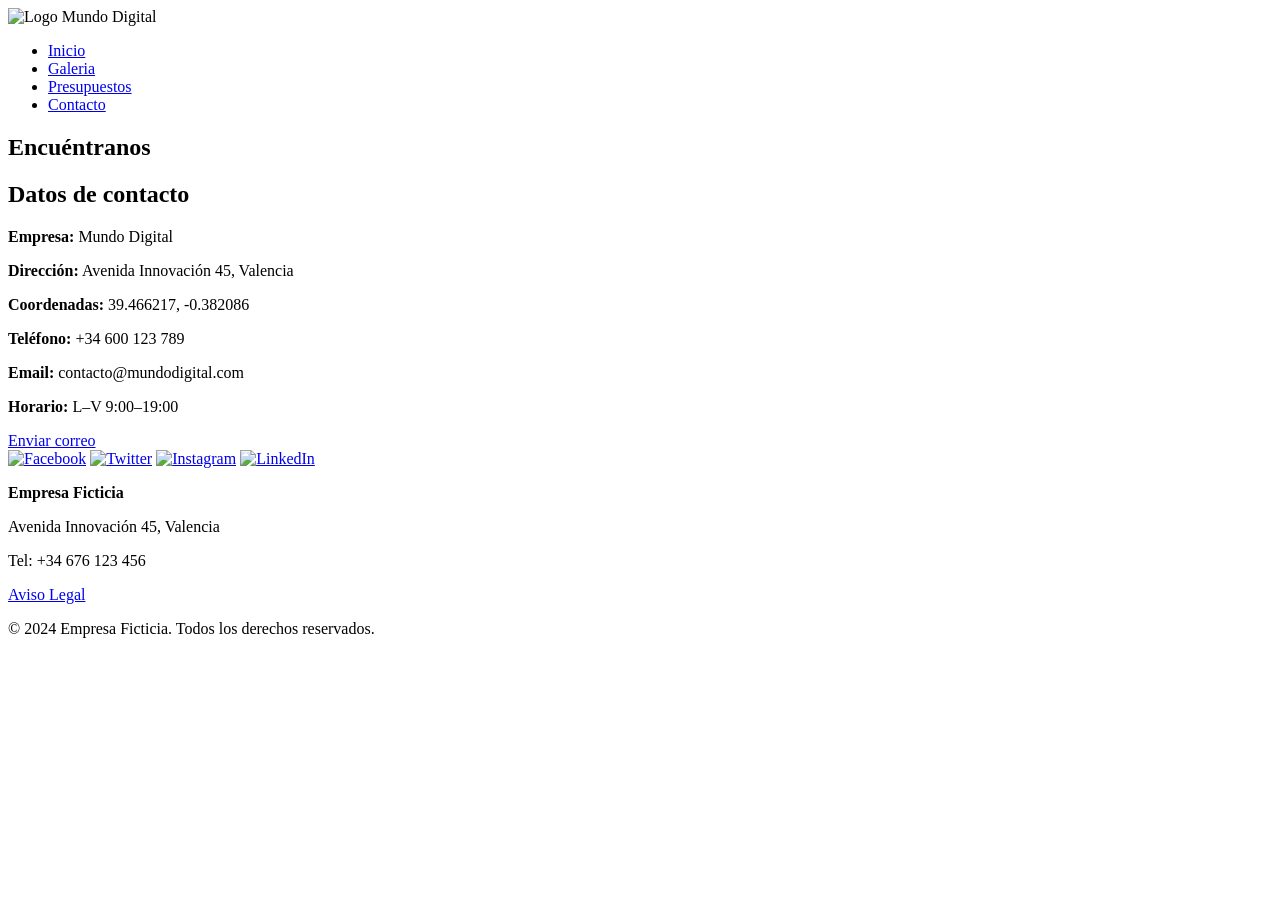
==== VIEWS/contacto.html @ ee9db118 "Add files via upload" ====
<!DOCTYPE html>
<html lang="es">
  <head>
    <meta charset="UTF-8">
    <meta name="viewport" content="width=device-width, initial-scale=1.0">
    <title>Contacto – Mundo Digital</title>
    <link rel="stylesheet" href="../CSS/contacto.css">
    <link rel="stylesheet" href="https://unpkg.com/leaflet/dist/leaflet.css">
  </head>

  <body>

    <!-- ================= HEADER ================= -->
    <header>
      <div class="logo-img">
        <img src="../assets/images/Ddigital-horizontal.png" alt="Logo Mundo Digital">
      </div>

      <nav>
        <ul class="menu">
          <li><a href="../index.html">Inicio</a></li>
          <li><a href="../VIEWS/galeria.html">Galeria</a></li>
          <li><a href="../VIEWS/presupuesto.html">Presupuestos</a></li>
          <li><a href="../VIEWS/contacto.html">Contacto</a></li>
        </ul>
      </nav>
    </header>

    <!-- ================= MAPA ================= -->
    <section class="section-card">
      <h1>Encuéntranos</h1>
      <div id="map"></div>
    </section>

    <!-- ================= DATOS DE CONTACTO ================= -->
    <section class="section-card">
      <h2>Datos de contacto</h2>

      <p><strong>Empresa:</strong> Mundo Digital</p>
      <p><strong>Dirección:</strong> Avenida Innovación 45, Valencia</p>
      <p><strong>Coordenadas:</strong> 39.466217, -0.382086</p>
      <p><strong>Teléfono:</strong> +34 600 123 789</p>
      <p><strong>Email:</strong> contacto@mundodigital.com</p>
      <p><strong>Horario:</strong> L–V 9:00–19:00</p>

      <a href="mailto:contacto@mundodigital.com" class="btn">Enviar correo</a>
    </section>
    
    <!-- ================= FOOTER ================= -->
    <footer class="footer">
      <div class="footer-content" >
        
        <!-- Redes sociales -->
        <div class="footer-social">
          <a href="#"><img src="../assets/images/facebook_logo_icon_147291.ico" alt="Facebook"></a>
          <a href="#"><img src="..//assets/images/twitter_x_logo_icon_258917.ico" alt="Twitter"></a>
          <a href="#"><img src="../assets/images/instagram_108043.ico" alt="Instagram"></a>
          <a href="#"><img src="../assets/images/linkedin.png" alt="LinkedIn"></a>
        </div>
        
        <!-- Dirección -->
        <div class="footer-info">
          <p><strong>Empresa Ficticia</strong></p>
          <p>Avenida Innovación 45, Valencia</p>
          <p>Tel: +34 676 123 456</p>
        </div>
        
        <!-- Aviso legal -->
        <div class="footer-legal">
          <a href="https://valladarezdavid70-wyqxa.wordpress.com/">Aviso Legal</a>
        </div>
        
        <div class="footer-copy">
          <p>&copy; 2024 Empresa Ficticia. Todos los derechos reservados.</p>
        </div>
      
      </div>
    
    </footer>
    
    <!-- Leaflet JS -->
    <script src="https://unpkg.com/leaflet/dist/leaflet.js"></script>
      
    <!-- Script propio -->
    <script src="../JS/contacto.js"></script>

  </body>
</html>
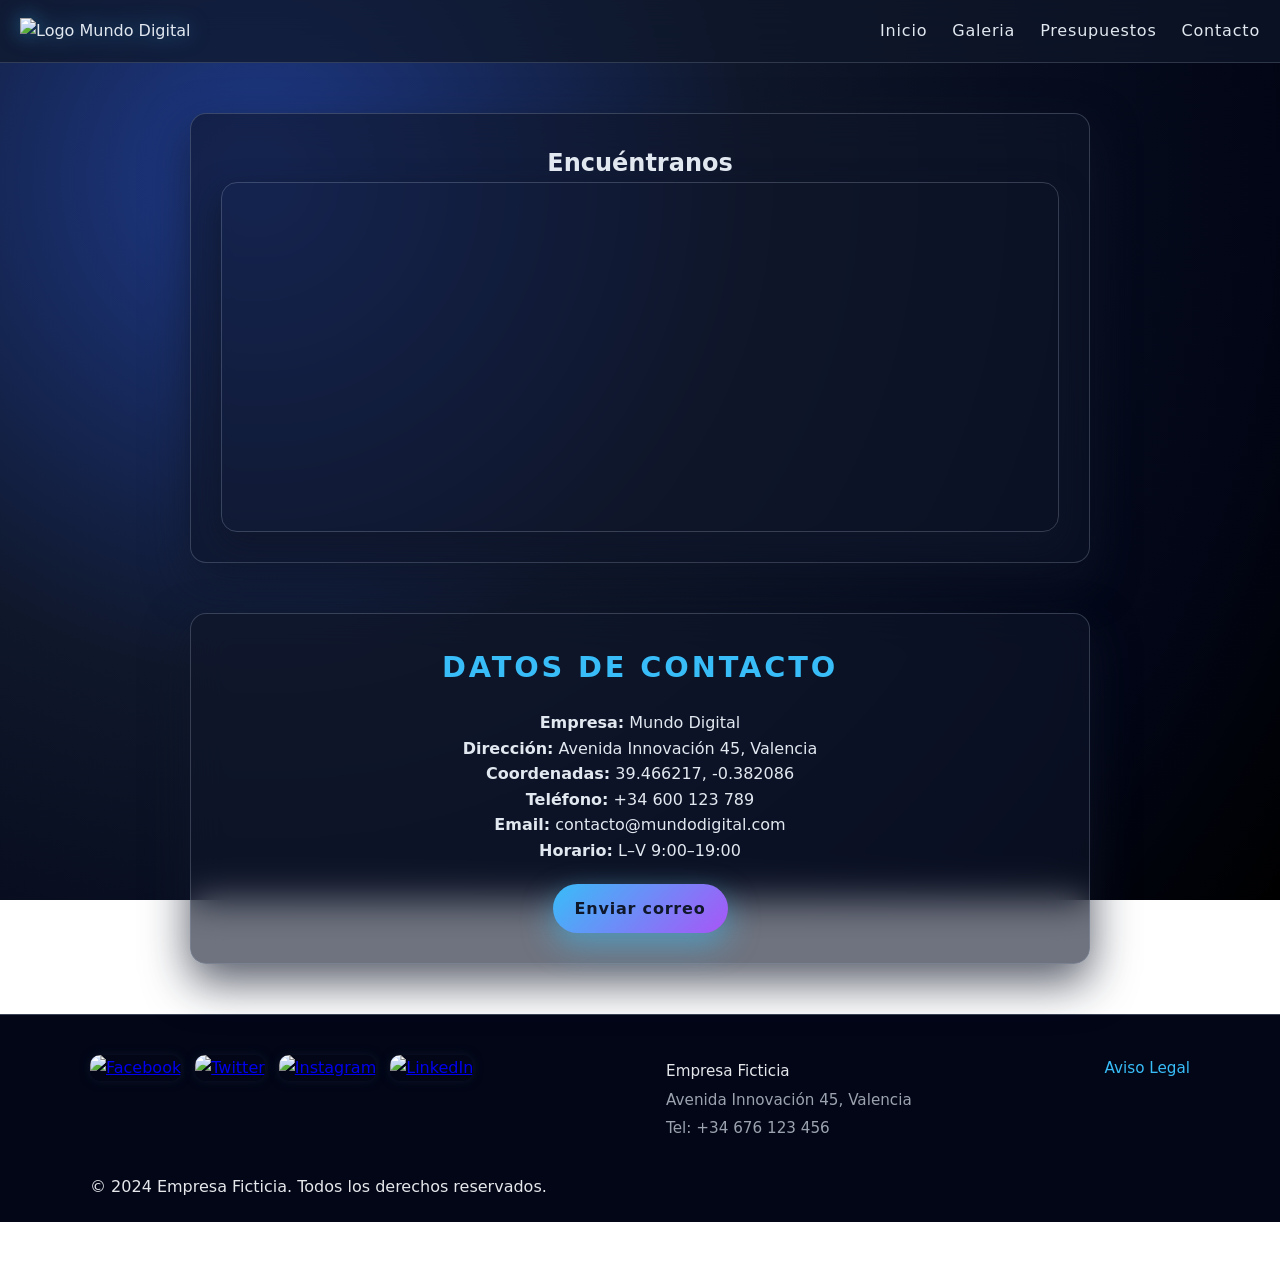
==== commit e48393e4: "Update contacto.html" ====
--- a/VIEWS/contacto.html
+++ b/VIEWS/contacto.html
@@ -13,7 +13,7 @@
     <!-- ================= HEADER ================= -->
     <header>
       <div class="logo-img">
-        <img src="../assets/images/Ddigital-horizontal.png" alt="Logo Mundo Digital">
+        <img src="./assets/images/Ddigital´-horizontal.png" alt="Logo Mundo Digital">
       </div>
 
       <nav>
--- a/CSS/contacto.css
+++ b/CSS/contacto.css
@@ -0,0 +1,242 @@
+/* ===========================
+   RESET & BASE
+=========================== */
+* {
+  margin: 0;
+  padding: 0;
+  box-sizing: border-box;
+}
+
+:root {
+  --color-primario: #0f172a;
+  --color-secundario: #1e293b;
+  --color-acento: #38bdf8;
+  --color-acento-sec: #a855f7;
+  --color-texto: #e2e8f0;
+  --color-muted: #94a3b8;
+
+  --radius: 16px;
+  --blur: 18px;
+  --shadow: 0 18px 45px rgba(15, 23, 42, 0.7);
+}
+
+/* ===========================
+   FONDO GALÁCTICO PREMIUM
+=========================== */
+body {
+  font-family: "Segoe UI", system-ui, sans-serif;
+  background: radial-gradient(circle at 20% 20%, #1e3a8a 0%, #0f172a 40%, #020617 80%, #000);
+  background-attachment: fixed;
+  color: var(--color-texto);
+  line-height: 1.6;
+  padding-bottom: 60px;
+}
+
+/* ===========================
+   HEADER
+=========================== */
+header {
+  width: 100%;
+  padding: 18px 0;
+  display: flex;
+  justify-content: space-between;
+  align-items: center;
+  backdrop-filter: blur(16px);
+  background: rgba(15, 23, 42, 0.7);
+  border-bottom: 1px solid rgba(148, 163, 184, 0.25);
+  position: sticky;
+  top: 0;
+  z-index: 1000;
+}
+
+.logo-img img {
+  height: 55px;
+  margin-left: 20px;
+  filter: drop-shadow(0 0 10px rgba(56, 189, 248, 0.5));
+  transition: 0.3s ease;
+}
+
+.logo-img img:hover {
+  transform: scale(1.05);
+  filter: drop-shadow(0 0 16px rgba(168, 85, 247, 0.9));
+}
+
+nav ul {
+  list-style: none;
+  display: flex;
+  gap: 25px;
+  margin-right: 20px;
+}
+
+nav a {
+  color: var(--color-texto);
+  text-decoration: none;
+  font-weight: 500;
+  letter-spacing: 0.05em;
+  position: relative;
+  transition: 0.3s ease;
+}
+
+nav a::after {
+  content: "";
+  position: absolute;
+  bottom: -6px;
+  left: 0;
+  width: 0;
+  height: 2px;
+  background: linear-gradient(90deg, #38bdf8, #a855f7);
+  transition: 0.3s ease;
+}
+
+nav a:hover::after,
+nav a.active::after {
+  width: 100%;
+}
+
+/* ===========================
+   TARJETAS (MAPA + INFO)
+=========================== */
+.section-card {
+  max-width: 900px;
+  margin: 50px auto;
+  padding: 30px;
+  border-radius: var(--radius);
+  background: rgba(15, 23, 42, 0.6);
+  backdrop-filter: blur(var(--blur));
+  border: 1px solid rgba(148, 163, 184, 0.3);
+  box-shadow: var(--shadow);
+  text-align: center;
+}
+
+.section-card h2 {
+  font-size: 1.8rem;
+  margin-bottom: 20px;
+  letter-spacing: 0.1em;
+  text-transform: uppercase;
+  color: var(--color-acento);
+}
+
+/* ===========================
+   MAPA
+=========================== */
+#map {
+  width: 100%;
+  height: 350px;
+  border-radius: var(--radius);
+  border: 1px solid rgba(148, 163, 184, 0.3);
+  box-shadow: 0 12px 30px rgba(15, 23, 42, 0.8);
+  overflow: hidden;
+}
+
+/* ===========================
+   BOTÓN NEÓN
+=========================== */
+.btn {
+  display: inline-block;
+  margin-top: 20px;
+  padding: 12px 22px;
+  border-radius: 999px;
+  background: linear-gradient(135deg, #38bdf8, #a855f7);
+  color: #0f172a;
+  font-weight: 600;
+  letter-spacing: 0.05em;
+  text-decoration: none;
+  box-shadow: 0 12px 30px rgba(56, 189, 248, 0.5);
+  transition: 0.3s ease;
+}
+
+.btn:hover {
+  transform: translateY(-2px);
+  box-shadow: 0 18px 45px rgba(56, 189, 248, 0.7);
+}
+
+/* ===========================
+   FOOTER
+=========================== */
+.footer {
+  background: #020617;
+  color: #e5e7eb;
+  padding: 40px 20px 22px;
+  border-top: 1px solid rgba(148, 163, 184, 0.4);
+  margin-top: 40px;
+}
+
+.footer-content {
+  max-width: 1100px;
+  margin: 0 auto;
+  display: flex;
+  justify-content: space-between;
+  align-items: flex-start;
+  gap: 30px;
+  flex-wrap: wrap;
+}
+
+/* Redes sociales */
+.footer-social {
+  display: flex;
+  gap: 14px;
+  align-items: center;
+}
+
+.footer-social a img {
+  width: 32px;
+  height: 32px;
+  border-radius: 10px;
+  box-shadow: 0 0 10px rgba(15, 23, 42, 0.9);
+  transition:
+    transform 0.3s ease,
+    box-shadow 0.3s ease,
+    filter 0.3s ease;
+}
+
+.footer-social a img:hover {
+  transform: translateY(-3px) scale(1.06);
+  box-shadow: 0 0 18px rgba(56, 189, 248, 0.9);
+  filter: brightness(1.1);
+}
+
+/* Información empresa */
+.footer-info p {
+  margin: 4px 0;
+  font-size: 0.95rem;
+  color: #9ca3af;
+}
+
+.footer-info p strong {
+  color: #e5e7eb;
+  font-weight: 500;
+}
+
+/* Aviso legal */
+.footer-legal a {
+  color: var(--color-acento);
+  text-decoration: none;
+  font-size: 0.95rem;
+  transition: color 0.3s ease;
+}
+
+.footer-legal a:hover {
+  color: #e5e7eb;
+}
+
+/* ===========================
+   RESPONSIVE
+=========================== */
+@media (max-width: 768px) {
+  header {
+    flex-direction: column;
+    gap: 10px;
+  }
+
+  nav ul {
+    gap: 15px;
+  }
+
+  .section-card {
+    padding: 20px;
+  }
+
+  #map {
+    height: 280px;
+  }
+}
